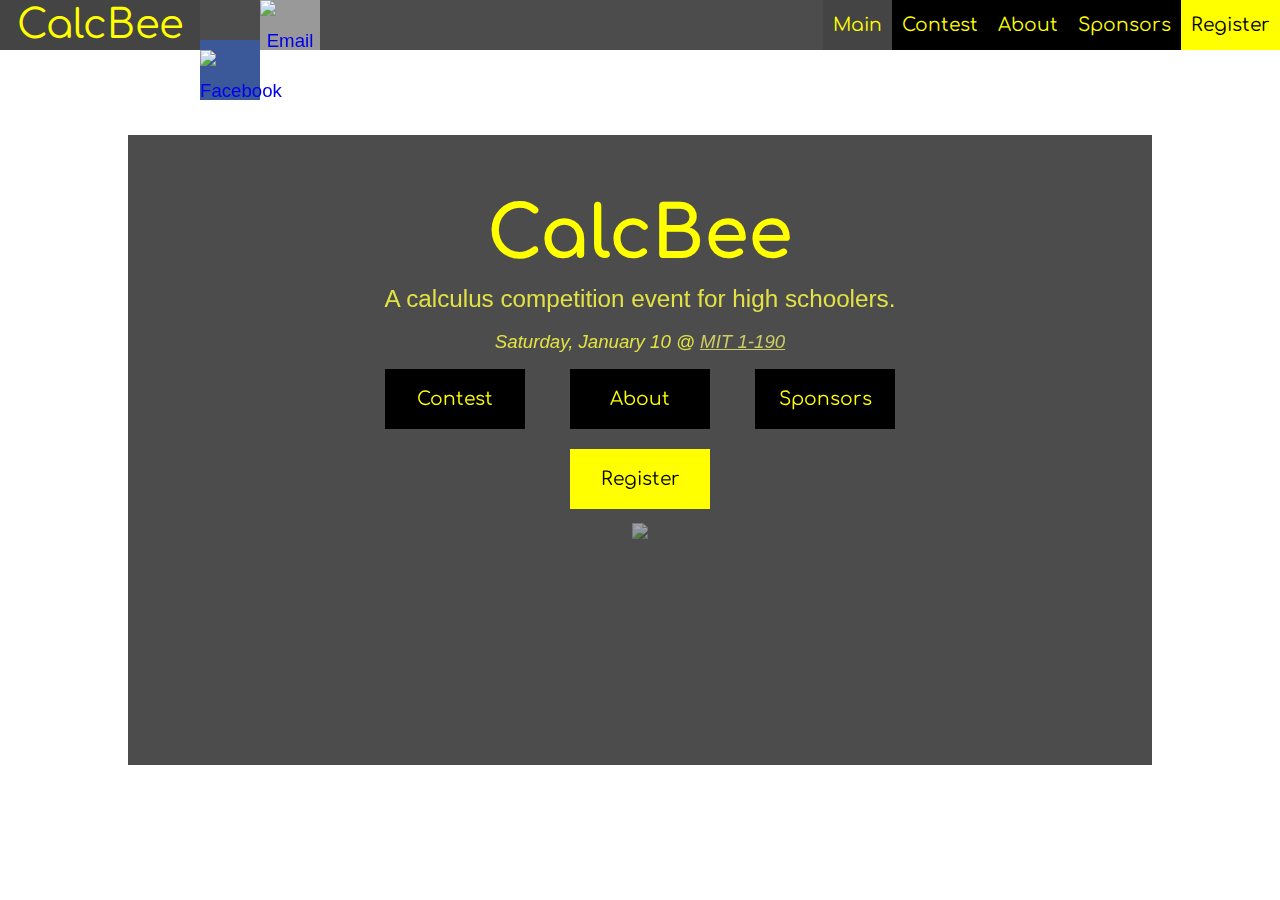
==== public/index.html @ d51bba2f "yeah" ====
﻿<!DOCTYPE html>
<!--
standards compliance, cross-browser-ness, cross-resolution-ness, mobility @media
logo...
JS SN(others?)
-->
<html lang='en'>
<head>
	<meta charset="utf-8">
	<meta http-equiv="content-type" content="text/html; charset=UTF-8">
	<meta http-equiv="X-UA-Compatible" content="IE=edge">
	<meta name="viewport" content="width=device-width, initial-scale=1, user-scalable=yes">
	<meta name="description" content="A calculus competition event for high schoolers.">
	<meta name="keywords" content="CalcBee,Calculus,Math,Competition,Contest,Event,Integration,Bee">
	<meta name="author" content="CalcBee Team">
	<link rel="shortcut icon" href="img/favicon.ico" type="image/x-icon">
	<link rel="icon" href="img/favicon.ico" type="image/x-icon">
	<title>CalcBee</title>
	<link href='http://fonts.googleapis.com/css?family=Comfortaa:400,700' rel='stylesheet' type='text/css'/>
	<link href='normalize.css' rel='stylesheet' type='text/css'/>
	<link href='style.css' rel='stylesheet' type='text/css'/>
	
	<script>
	  (function(i,s,o,g,r,a,m){i['GoogleAnalyticsObject']=r;i[r]=i[r]||function(){
	  (i[r].q=i[r].q||[]).push(arguments)},i[r].l=1*new Date();a=s.createElement(o),
	  m=s.getElementsByTagName(o)[0];a.async=1;a.src=g;m.parentNode.insertBefore(a,m)
	  })(window,document,'script','//www.google-analytics.com/analytics.js','ga');

	  ga('create', 'UA-36558374-2', 'auto');
	  ga('send', 'pageview');

	</script>
</head>

<body>
<div id="navbar">
	<div style="float:left">
		<a id="logo" href="#title" class='bg h'>CalcBee</a><!--
		(icons from http://www.designsmix.com/resources/free-social-media-icon-sets-with-psd-and-vector-resources/)
		--><a href="https://www.facebook.com/pages/CalcBee/1458101787800738" id="fb" class='sn'><img src="img/fb.png" title="Find us on Facebook" alt="Facebook"/></a><!--
		-><a onclick="alert('Coming soon.');" href="#" id="aops" class='sn'><img src="img/aops.png" title="Find us on Art of Problem Solving" alt="Art of Problem Solving"/></a><!--
		--><a href="mailto:info@calcbee.org" id="mail" class='sn'><img src="img/mail.png" title="Email Us" alt="Email Us"/></a>
	</div>
	<div style="float:right">
		<a href="#title" class='navlink bg h'>Main</a><!--
		--><a href="#contest" class='navlink bg h'>Contest</a><!--
		--><a href="#about" class='navlink bg h'>About</a><!--
		--><a href="#sponsors" class='navlink bg h'>Sponsors</a><!--
		--><a href="#register" class='navlink bgr h'>Register</a>
	</div>
</div>

<!--Layout concept derived and modified from http://lexhack.org-->
<div id="wrapper">
	<a class="anchor" id="title"></a>
	<section id="titlesection"><div>
		<a class='header' href='#title'>CalcBee</a>
		<div style="font-weight:300;font-size:1.3em;margin-bottom:0.6em;">A calculus competition event for high schoolers.</div>
		<div style="font-style:italic;margin:0.2em 0;">Saturday, January 10 @ <a href="https://whereis.mit.edu/?go=1" class="plainlink">MIT 1-190</a></div>
		<div>
			<a href="#contest" class='btn bg h'>Contest</a>
			<a href="#about" class='btn bg h'>About</a>
			<a href="#sponsors" class='btn bg h'>Sponsors</a>
		</div>
		<div><a href="#register" class="btn bgr h">Register</a></div>
		<div><a href="#contest"><img src="img/downarrow.png" class="downarrow"/></a></div>
	</div></section>
	<a class="anchor" id="contest"></a>
	<section>
		<header><a class='header bg' href='#contest'>Contest</a><a href="#title"><img src='img/uparrow.png' class='uparrow'/></a></header>
		<div class='content'>
			<p>Teams must <a href="#register" class="plainlink">register</a> by January 9; there are a limited number of spots!</p>
			<p>The entire contest will take place at 77 Massachusetts Avenue, <a href="https://whereis.mit.edu/?go=1" class="plainlink">MIT Building 1, Room 1-190</a>.</p>
			
			<table id="schedtable"><td>
			<tr><th>8:00 – 9:00<td>Check-in, at least $5 payment per person. All proceeds will go to <a href="http://actioninafrica.com/" class="plainlink">Action in Africa</a>.
			<tr><th>9:00 – 9:30<td>Rules of Contest and Logistics
			<tr><th>9:30 – 9:45<td>Individual Round 1 (5 integrals, 10 minutes)
			<tr><th>9:45 – 10:30<td>Individual Round 2 (10 short-answer general problems, 42 minutes)
			<tr><th>10:30 – 11:00<td>Individual Round 3 (5 free-response problems)
			<tr><th>11:15 – 11:35<td>Team Round (10 problems)
			<tr><th>11:45 – 13:15<td>Lunch: Food is included. Sponsors are not yet finalized, but the food will be awesome! Please note any dietary restrictions or allergies on the registration form.
			<tr><th>13:30 – 14:00<td>Team Relay Rounds: there will be two relay rounds, to be explained on contest day
			<tr><th>14:00 – 15:00<td>Calculus Mystery Hunt
			<tr><th>15:00 – 16:00<td>Chess Tournament
			<tr><th>15:00 – 16:00<td>MIT Tour
			<tr><th>16:00 – 17:00<td>Talk by Guest Speaker Po-Shen Loh, USA IMO Team Leader, Hertz Fellow, and Co-founder of Expii, Inc.
			<tr><th>17:00<td>Award Ceremony
			</table>

			<p>All problems will test problem-solving skills, with most concepts taken from the fundamental AP Calculus AB curriculum, although some BC concepts may help. The problems will be simple in spirit, but tough to solve!</p>

			<p>If you have any questions, feel free to contact us at <a class="plainlink" href="mailto:info@calcbee.org">info@calcbee.org</a>.</p>
		</div>
	</section>
	<a class="anchor" id="about"></a>
	<section>
		<header><a class='header bg' href='#about'>About</a><a href="#title"><img src='img/uparrow.png' class='uparrow'/></a></header>
		<div class='content'>
			<p>CalcBee is a live calculus competition organized and run by high school students.</p>
			<p>We're affiliated with the <a class='plainlink' href="http://www.onlinescienceolympiads.org">Online Science Olympiads</a>.
			If you're interested in physics, chemistry, or computer science, you should go check out their competitions!</p>
			<h2 style="text-align:center">Staff</h2>
			<div>​
				<!--Chrome randomly adds &#8203; blankline here.-->
				<table id="stafftable"><tr><td>
				<h3>Contest Director</h3>
				Ahaan Rungta<br>
				</td><td>
				<h3>Problem Czars</h3>
				Ahaan Rungta<br>
				Yongyi Chen<br>
				Lewis Chen<br>
				Sotiri Komissopoulos<br>
				Jon Claus<br>
				Kavish Gandhi<br>
				Joel Brewster Lewis<br>
				Josh Max Silverman<br>
				Bat Dejean<br>
				</td><td>
				<h3>On-site staffers</h3>
				Ahaan Rungta<br>
				Kavish Gandhi<br>
				Runpeng Liu<br>
				Ryan Normandin<br>
				Asra Ali<br>
				Colin Fredricks<br>
				Xiaoyu He<br>
				Daniel Shaar<br>
				Lawrence Chiou<br>
				Leigh Marie Braswell<br>
				Anderson Wang<br>
				David Yang<br>
				Yongyi Chen<br>
				Xiao Yun Chang<br>
				Alan Zhou<br>
				Ray Li<br>
				</td><td>
				<h3>Webmaster</h3>
				Clive Chan<br>
				</td></tr></table>
			</div>
		</div>
	</section>
	<a class="anchor" id="sponsors"></a>
	<section>
		<header><a class='header bg' href='#sponsors'>Sponsors</a><a href="#title"><img src='img/uparrow.png' class='uparrow'/></a></header>
		<div class='content' style="text-align:center;">
			<a href="http://wolfram.com/"><img src="img/wolfram.png" alt="Wolfram"/></a>
			<a href="http://www.harvard.com/"><img src="img/harvardbookstore.png" alt="Harvard Bookstore"/></a>
			<a href="http://brilliant.org/"><img src="img/brilliant.png" alt="Brilliant"/></a>
			<div>Thank you to our sponsors! Without their generous support, there would be no CalcBee.</div>
		</div>
	</section>
	<a class="anchor" id="register"></a>
	<section>
		<header><a class='header bgr' href='#register'>Register</a><a href="#title"><img src='img/uparrowreg.png' class='uparrow'/></a></header>
		<div class='content'>
			<p>Teams can consist of anywhere from 1 to 5 members, although 5 members is very much recommended. If deemed necessary, we may combine multitudes of small teams into larger teams at the competition.</p>
			<p>Please feel free to contact us at <a href="mailto:info@calcbee.org" class="plainlink">info@calcbee.org</a> if you have any questions, comments, or concerns.</p>
			
			<h3 style="text-align:center"><a class="plainlink" href="https://docs.google.com/forms/d/1moIoddm96MjRAZljEYda2KcOVFDYPM6s646BFYrMqhY/viewform">Registration Form</a></h3>
		</div>
	</section>
	<footer>
		<div class='bg h' title='Coded in HTML, CSS, and JavaScript by Clive Chan, 2014.'>© CalcBee 2014.</div>
	</footer>
</div>

<script src="http://ajax.googleapis.com/ajax/libs/jquery/1.11.1/jquery.min.js"></script>
<script>window.jQuery || document.write('<script src="jquery.min.js"><\/script>')</script>
<script>
$(document).ready(function(){
	var $w=$('#wrapper');
	
	//Smooth scrolling.
	//Adapted from //http://www.paulund.co.uk/smooth-scroll-to-internal-links-with-jquery
	$('a[href^="#"]').on('click',function (e) {
	    e.preventDefault();
		
	    var target = this.hash;
	    var $target = $(target);
		
	    $w.stop().animate({
	        'scrollTop': $w.scrollTop() + $target.offset().top - $w.offset().top
	    }, 500, 'swing', function () {
	        window.location.hash = target;
	    });
		
		return false;
	});
	//end
	
	$w.scroll(function(e){
		//parallax
		$w.css('background-position','0 '+(1600-$w.scrollTop()/3)+'px');
		
		//highlighting navbar items
		//cmp with tops of each anchorlink.
		$a=$(".anchor");
		$a.each(function(){
			if($(this).offset().top > -200){//~Half (min-)height of .content
				var $new=$('#navbar a[href^="#'+$(this).attr("id")+'"]');
				if(!$new.hasClass("hover")){//Only if it's doesn't already have the class. Speed.
					ga('send', 'event', $(this).attr("id"), 'scroll', 'nav');//Hey, GA! They scrolled down!
					$('#navbar a[href^="#"]').removeClass("hover");
					$new.addClass("hover");
				}
				return false;
			}
		});
	}).scroll();//To align the background-position and highlight the first nav item, even before any scrolling happens.
});//document-ready
</script>
</body>
</html>
---- public/style.css ----
/*Main stylesheet for CalcBee.*/

/*General styles*/
body{
	margin:0px;padding:0px;
	font-family:Georgia, sans-serif;
	/*Open Sans doesn't have bold.*/
	font-weight:400;
	font-size:14pt;
	color:#e2e244;
	text-align:center;
	overflow:hidden;
	line-height:1.5em;
}
a{text-decoration:none;}
a.plainlink{color:#cc6;text-decoration:underline;}
a:active{color:#fff;}
a.anchor{
	display:block;
	position:relative;
	top:-50px;
	visibility:hidden;
}
a.header{
	font-size:54pt;
	height:100px;
	line-height:100px;
	font-weight:700;
	display:inline-block;
	width:100%;
}
p{
margin-bottom:1em;
text-indent:2em;
}

h1,h2,h3,header,.header,.btn,.navlink,#logo{
font-family:Comfortaa, Open Sans, Droid Sans, Helvetica, Arial, sans-serif;
}
h1, h2, h3{
margin:0px;
margin-top:1em;
}
.content h2, .content h3{
margin-left:-1em;
font-weight:bold;
}
.clear { clear: both; }

/*Since we have so much of it, bgcolor/color style classes.*/
/*bg for yellow on black, bgr for reverse; add h for hover change*/
.bg{color:#ff0;background-color:#000;}
.bgr{color:#000;background-color:#ff0;}
.bg.h,.bgr.h{/*also for box-shadow buttons.*/
	-webkit-transition:all 0.5s;
	-moz-transition:all 0.5s;
	-o-transition:all 0.5s;
	-ms-transition:all 0.5s;
	transition:all 0.5s;
}
.bg.h:hover, .bg.h.hover{background-color:#444;}
.bgr.h:hover, .bgr.h.hover{background-color:#ffb;}

/*The fixed thing at the top.*/
#navbar{
	position:fixed;
	top:0px;left:0px;right:0px;
	height:50px;
	z-index:1000;
	background-color:rgba(0,0,0,0.7);
	/*--todo--hm semitransparent? :)*/
}
#navbar *{
	height:50px;line-height:50px;
	display:inline-block;
	position:relative;
}
#logo{
	width:200px;
	font-size:30pt;
	vertical-align:top;/*Yaugh. The default is vertical-align: baseline, which aligns its baseline to the parent's baseline.*/
}
.sn{
	width:60px;
	margin:0px;padding:0px;padding-top:10px;
	top:-10px;
	-webkit-transition:top 0.5s;
	-moz-transition:top 0.5s;
	-o-transition:top 0.5s;
	-ms-transition:top 0.5s;
	transition:top 0.5s;
}
.sn:hover{top:0px;}
#fb{background-color:#3B5998;}
#tw{background-color:#00aced;}
#aops{background-color:#62912B;}
#mail{background-color:#999999;}
.navlink{padding:0px 10px;}


/*The bottom 90%, fixed and scrollable by itself.*/
#wrapper{
	position:fixed;
	top:0px;left:0px;right:0px;bottom:0px;
	overflow-y:scroll;
	z-index:0;
	-webkit-overflow-scrolling:touch;
	overflow-x:hidden;
	
	background-image:url('img/bg1.png');
	background-position:top center;
}

/*Title slide*/
section#titlesection{position:relative;width:100%;min-height:100%;height:auto;text-align:center;}
section#titlesection>div{
	position:absolute;
	top:15%;min-height:55%;height:auto;bottom:15%;
	left:10%;right:10%;
	background-color:rgba(0,0,0,0.7);
	padding:50px;
}
section#titlesection a.header{color:#ff0;}/*It turns the :visited color. Hacky but the easiest way.*/
.btn{
	display:inline-block;
	width:140px;
	height:60px;line-height:60px;
	margin:10px 20px;
}
.btn.bg.h:hover{
-moz-box-shadow: 0 0 20px #ff0;
-webkit-box-shadow: 0 0 20px #ff0;
box-shadow: 0 0 20px #ff0;
filter:progid:DXImageTransform.Microsoft.Glow(Color=yellow,Strength=20);
z-index:10000;
}
.btn.bgr.h:hover{
-moz-box-shadow: 0 0 50px #000;
-webkit-box-shadow: 0 0 50px #000;
box-shadow: 0 0 50px #000;
filter:progid:DXImageTransform.Microsoft.Glow(Color=black,Strength=50);
z-index:10000;
}

/*All those arrows all over the place*/
/*http://blog.vivekv.com/rotate-image-360deg-when-mouse-hover-using-css-3.html*/
.downarrow{height:60px;opacity:0.5;}
.uparrow{
	height:100px;
	position:absolute;right:0px;
	opacity:0.3;
}
.downarrow,.uparrow{
	-webkit-transition: all 0.8s;
	-moz-transition: all 0.8s;
	-o-transition: all 0.8s;
	-ms-transition: all 0.8s;
	transition: all 0.8s;
	overflow:hidden;
}
.downarrow:hover,.uparrow:hover{
	-webkit-transform:rotate(360deg);
	-moz-transform:rotate(360deg); 
	-o-transform:rotate(360deg);
	-ms-transform:rotate(360deg);
	transform:rotate(360deg);
	opacity:1.0;
}


/*For each slide*/
header>.header{border-top:solid 1px #ff0;}
header>.header.bgr{border-top:solid 1px #000;}
.content{
	text-align:left;
	padding:2% 10%;
	min-height:350px;
	background-color:rgba(0,0,0,0.7);
}

#schedtable th{
	width:15%;
	vertical-align:top;
}
#schedtable td{
	padding-left:3em;
	text-indent:-3em;
}

/*Staff Table*/
#stafftable{
	margin-top:-10px;
	width:100%;
}
#stafftable td{
	height:100%;
	vertical-align:top;
	width:24.5%;
	text-align:center;
}
#stafftable h2, #stafftable h3{
	margin:0px;
}
#stafftable *{
	padding:0px;
}

/*Sponsors*/
.content img{
margin:20px;
height:100px;
}

/*Registration.*/
#formtable{
	margin-top:-10px;
	width:100%;
}
#formtable>tr>td, #formtable>tbody>tr>td{
	height:100%;
	vertical-align:top;
	width:49%;
}
#reg h2, #reg h3{margin:0px;}
#reg{display:block;margin-left:auto;margin-right:auto;}
#reg .ss-required-asterisk{color:red;}
#reg .error-message, #reg .required-message, #reg .ss-password-warning{display:none;}
#reg .ss-choices{list-style-type:none;}
#reg input{color:black;margin-left:0;}
#reg .ss-form-question{margin-bottom:20px;}

/*Footer.*/
footer{
	display:block;
	padding:20px 0;
	background-color:rgba(0,0,0,0.7);
}
footer div{
	width:15%;min-width:250px;
	margin:0 auto;
	border-radius:4px;/*Doesn't matter about compatibility.*/
}
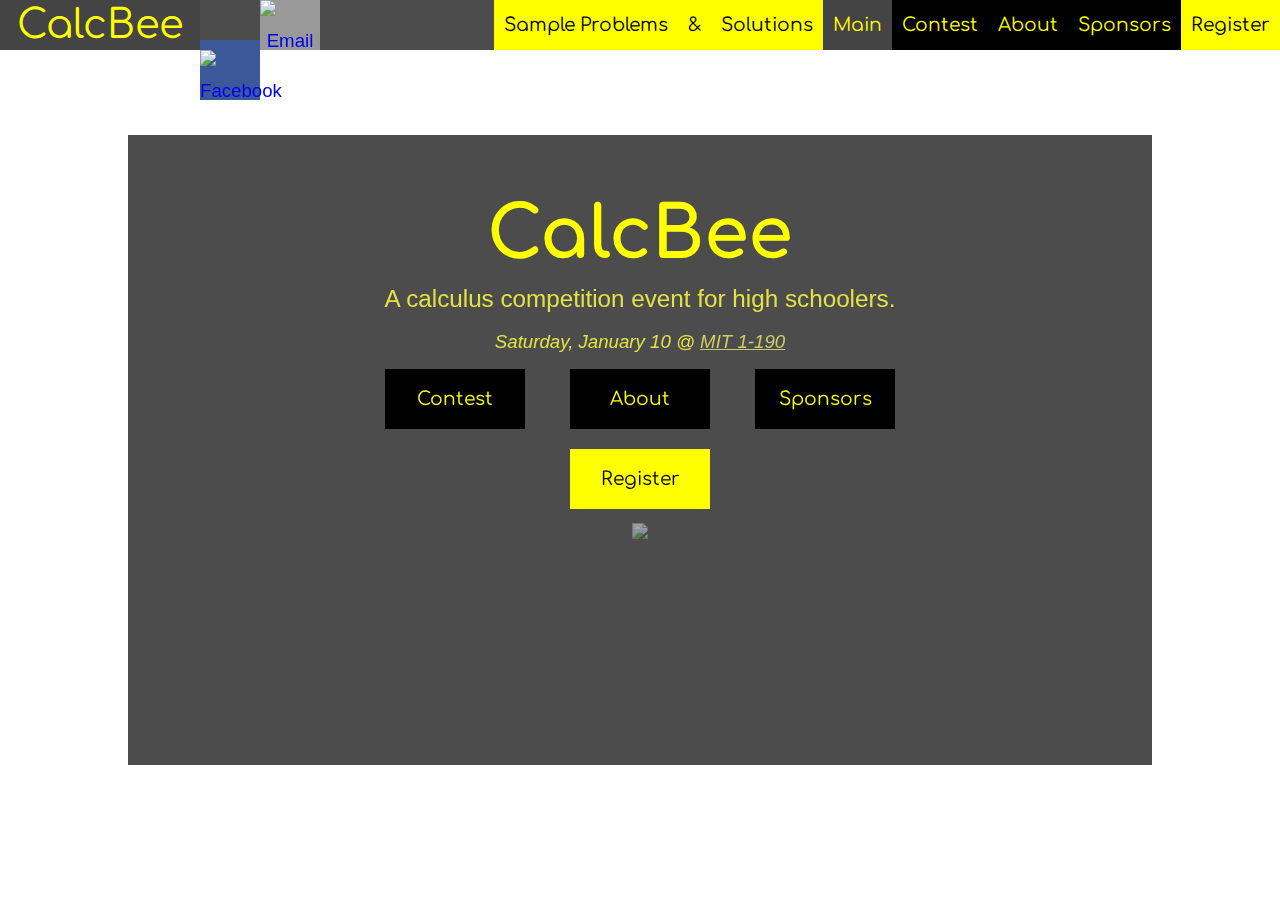
==== commit 078f26b1: "Added sponsor" ====
--- a/public/index.html
+++ b/public/index.html
@@ -42,7 +42,10 @@
 		--><a href="mailto:info@calcbee.org" id="mail" class='sn'><img src="img/mail.png" title="Email Us" alt="Email Us"/></a>
 	</div>
 	<div style="float:right">
-		<a href="#title" class='navlink bg h'>Main</a><!--
+		<a href="CalcBeeSample.pdf" class='navlink bgr l h'>Sample Problems</a><!--
+		--><span class='navlink bgr'>&amp;</span><!--
+		--><a href="CalcBeeSampleSolutions.pdf" class='navlink bgr d h'>Solutions</a><!--
+		--><a href="#title" class='navlink bg h'>Main</a><!--
 		--><a href="#contest" class='navlink bg h'>Contest</a><!--
 		--><a href="#about" class='navlink bg h'>About</a><!--
 		--><a href="#sponsors" class='navlink bg h'>Sponsors</a><!--
@@ -76,8 +79,8 @@
 			<tr><th>8:00 – 9:00<td>Check-in, at least $5 payment per person. All proceeds will go to <a href="http://actioninafrica.com/" class="plainlink">Action in Africa</a>.
 			<tr><th>9:00 – 9:30<td>Rules of Contest and Logistics
 			<tr><th>9:30 – 9:45<td>Individual Round 1 (5 integrals, 10 minutes)
-			<tr><th>9:45 – 10:30<td>Individual Round 2 (10 short-answer general problems, 42 minutes)
-			<tr><th>10:30 – 11:00<td>Individual Round 3 (5 free-response problems)
+			<tr><th>9:45 – 10:30<td>Individual Round 2 (10 short-answer general problems, 30 minutes)
+			<tr><th>10:30 – 11:00<td>Individual Round 3 (5 free-response problems, 25 minutes)
 			<tr><th>11:15 – 11:35<td>Team Round (10 problems)
 			<tr><th>11:45 – 13:15<td>Lunch: Food is included. Sponsors are not yet finalized, but the food will be awesome! Please note any dietary restrictions or allergies on the registration form.
 			<tr><th>13:30 – 14:00<td>Team Relay Rounds: there will be two relay rounds, to be explained on contest day
@@ -149,6 +152,8 @@
 			<a href="http://wolfram.com/"><img src="img/wolfram.png" alt="Wolfram"/></a>
 			<a href="http://www.harvard.com/"><img src="img/harvardbookstore.png" alt="Harvard Bookstore"/></a>
 			<a href="http://brilliant.org/"><img src="img/brilliant.png" alt="Brilliant"/></a>
+			<br>
+			<img src="img/mitgovcomm.png" alt="MIT Office of Government and Community Relations" style="height:65px;"/>
 			<div>Thank you to our sponsors! Without their generous support, there would be no CalcBee.</div>
 		</div>
 	</section>
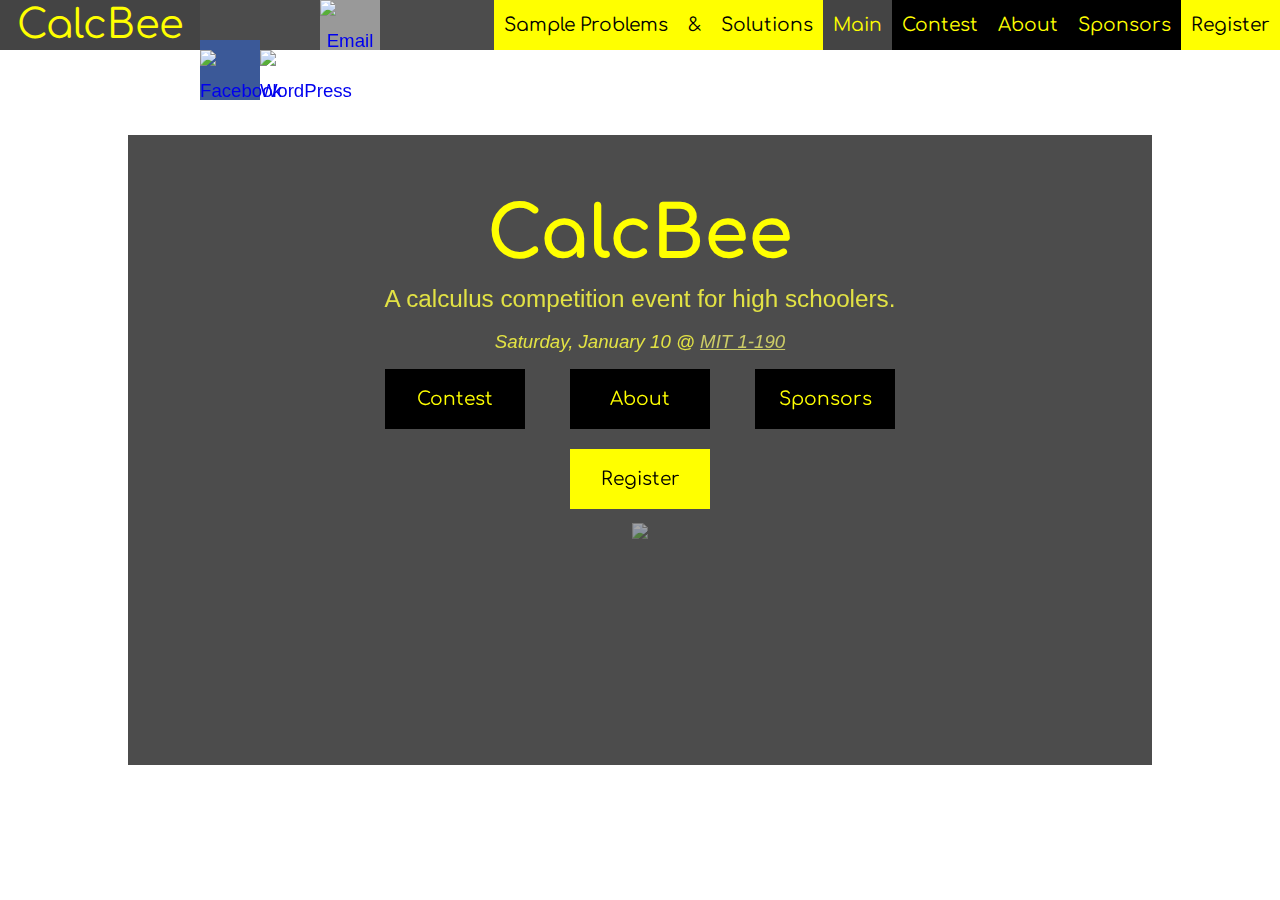
==== commit 97a9d3e0: "redo onsite staffers" ====
--- a/public/index.html
+++ b/public/index.html
@@ -38,6 +38,7 @@
 		<a id="logo" href="#title" class='bg h'>CalcBee</a><!--
 		(icons from http://www.designsmix.com/resources/free-social-media-icon-sets-with-psd-and-vector-resources/)
 		--><a href="https://www.facebook.com/pages/CalcBee/1458101787800738" id="fb" class='sn'><img src="img/fb.png" title="Find us on Facebook" alt="Facebook"/></a><!--
+		--><a href="https://calcbee.wordpress.com/" id="wp" class='sn'><img src="img/wp2.png" title="WordPress Blog" alt="WordPress"/></a><!--
 		-><a onclick="alert('Coming soon.');" href="#" id="aops" class='sn'><img src="img/aops.png" title="Find us on Art of Problem Solving" alt="Art of Problem Solving"/></a><!--
 		--><a href="mailto:info@calcbee.org" id="mail" class='sn'><img src="img/mail.png" title="Email Us" alt="Email Us"/></a>
 	</div>
@@ -123,21 +124,14 @@
 				</td><td>
 				<h3>On-site staffers</h3>
 				Ahaan Rungta<br>
-				Kavish Gandhi<br>
+				Daniel Shaar<br>
+				Ilya Andreev<br>
+				Anderson Wang<br>
+				Yongyi Chen<br>
+				Colin Fredericks<br>
 				Runpeng Liu<br>
-				Ryan Normandin<br>
-				Asra Ali<br>
-				Colin Fredricks<br>
-				Xiaoyu He<br>
-				Daniel Shaar<br>
-				Lawrence Chiou<br>
-				Leigh Marie Braswell<br>
-				Anderson Wang<br>
-				David Yang<br>
-				Yongyi Chen<br>
-				Xiao Yun Chang<br>
-				Alan Zhou<br>
-				Ray Li<br>
+				Preston Luthy<br>
+				Trung Phan<br>
 				</td><td>
 				<h3>Webmaster</h3>
 				Clive Chan<br>
@@ -149,12 +143,17 @@
 	<section>
 		<header><a class='header bg' href='#sponsors'>Sponsors</a><a href="#title"><img src='img/uparrow.png' class='uparrow'/></a></header>
 		<div class='content' style="text-align:center;">
+			<img src="img/mitgovcomm.png" alt="MIT Office of Government and Community Relations" style="height:65px;"/>
+			<br>
 			<a href="http://wolfram.com/"><img src="img/wolfram.png" alt="Wolfram"/></a>
-			<a href="http://www.harvard.com/"><img src="img/harvardbookstore.png" alt="Harvard Bookstore"/></a>
-			<a href="http://brilliant.org/"><img src="img/brilliant.png" alt="Brilliant"/></a>
+			<a href="http://harvard.com/"><img src="img/harvardbookstore.png" alt="Harvard Bookstore"/></a>
+			<a href="http://brilliant.org/"><img src="img/brilliant.png" alt="Brilliant" style="height:65px;position:relative;top:-17px;"/></a>
 			<br>
-			<img src="img/mitgovcomm.png" alt="MIT Office of Government and Community Relations" style="height:65px;"/>
+			<a href="http://customink.com/"><img src="img/customink.png" alt="CustomInk" style="height:65px;"/></a>
+			<a href="http://cafespice.com/"><img src="img/cafespice2.png" alt="Cafe Spice" style="height:65px;"/></a>
+			<a href="http://subway.com/"><img src="img/subway.png" alt="Subway" style="height:65px;"/></a>
 			<div>Thank you to our sponsors! Without their generous support, there would be no CalcBee.</div>
+			<br>
 		</div>
 	</section>
 	<a class="anchor" id="register"></a>
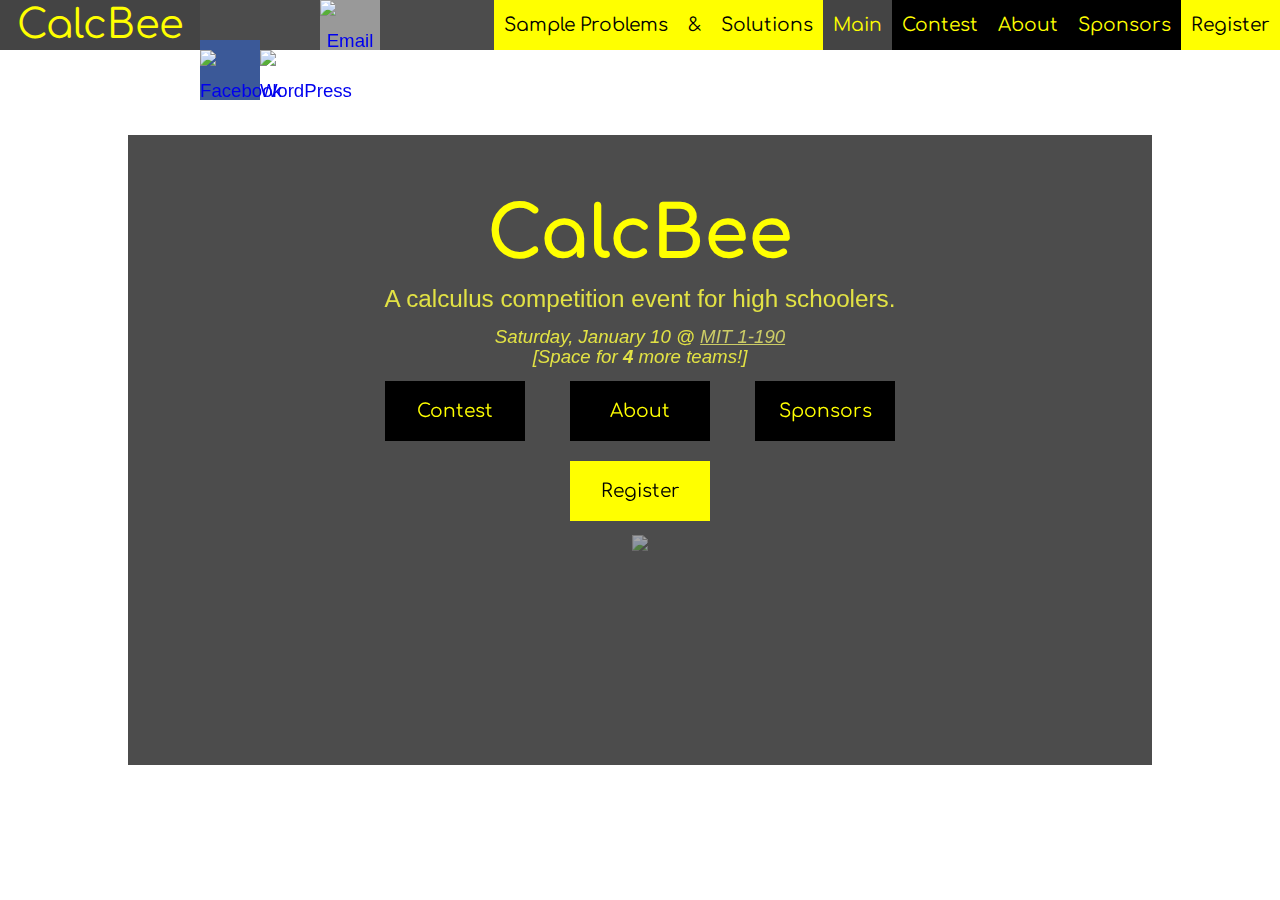
==== commit 662bc4d3: "Various changes getting close to competition" ====
--- a/public/index.html
+++ b/public/index.html
@@ -59,8 +59,9 @@
 	<a class="anchor" id="title"></a>
 	<section id="titlesection"><div>
 		<a class='header' href='#title'>CalcBee</a>
-		<div style="font-weight:300;font-size:1.3em;margin-bottom:0.6em;">A calculus competition event for high schoolers.</div>
-		<div style="font-style:italic;margin:0.2em 0;">Saturday, January 10 @ <a href="https://whereis.mit.edu/?go=1" class="plainlink">MIT 1-190</a></div>
+		<div style="font-weight:300;font-size:1.3em;margin-bottom:0.7em;">A calculus competition event for high schoolers.</div>
+		<div style="font-style:italic;margin:-0.4em 0;">Saturday, January 10 @ <a href="https://whereis.mit.edu/?go=1" class="plainlink">MIT 1-190</a></div>
+		<div style="font-style:italic;margin:0 0;">[Space for <b>4</b> more teams!]</div>
 		<div>
 			<a href="#contest" class='btn bg h'>Contest</a>
 			<a href="#about" class='btn bg h'>About</a>
@@ -77,7 +78,7 @@
 			<p>The entire contest will take place at 77 Massachusetts Avenue, <a href="https://whereis.mit.edu/?go=1" class="plainlink">MIT Building 1, Room 1-190</a>.</p>
 			
 			<table id="schedtable"><td>
-			<tr><th>8:00 – 9:00<td>Check-in, at least $5 payment per person. All proceeds will go to <a href="http://actioninafrica.com/" class="plainlink">Action in Africa</a>.
+			<tr><th>8:15 – 9:00<td>Check-in, at least $5 payment per person. All proceeds will go to <a href="http://actioninafrica.com/" class="plainlink">Action in Africa</a>.
 			<tr><th>9:00 – 9:30<td>Rules of Contest and Logistics
 			<tr><th>9:30 – 9:45<td>Individual Round 1 (5 integrals, 10 minutes)
 			<tr><th>9:45 – 10:30<td>Individual Round 2 (10 short-answer general problems, 30 minutes)
@@ -119,7 +120,7 @@
 				Jon Claus<br>
 				Kavish Gandhi<br>
 				Joel Brewster Lewis<br>
-				Josh Max Silverman<br>
+				Robin Park<br>
 				Bat Dejean<br>
 				</td><td>
 				<h3>On-site staffers</h3>
@@ -132,6 +133,7 @@
 				Runpeng Liu<br>
 				Preston Luthy<br>
 				Trung Phan<br>
+				Allison Mann<br>
 				</td><td>
 				<h3>Webmaster</h3>
 				Clive Chan<br>
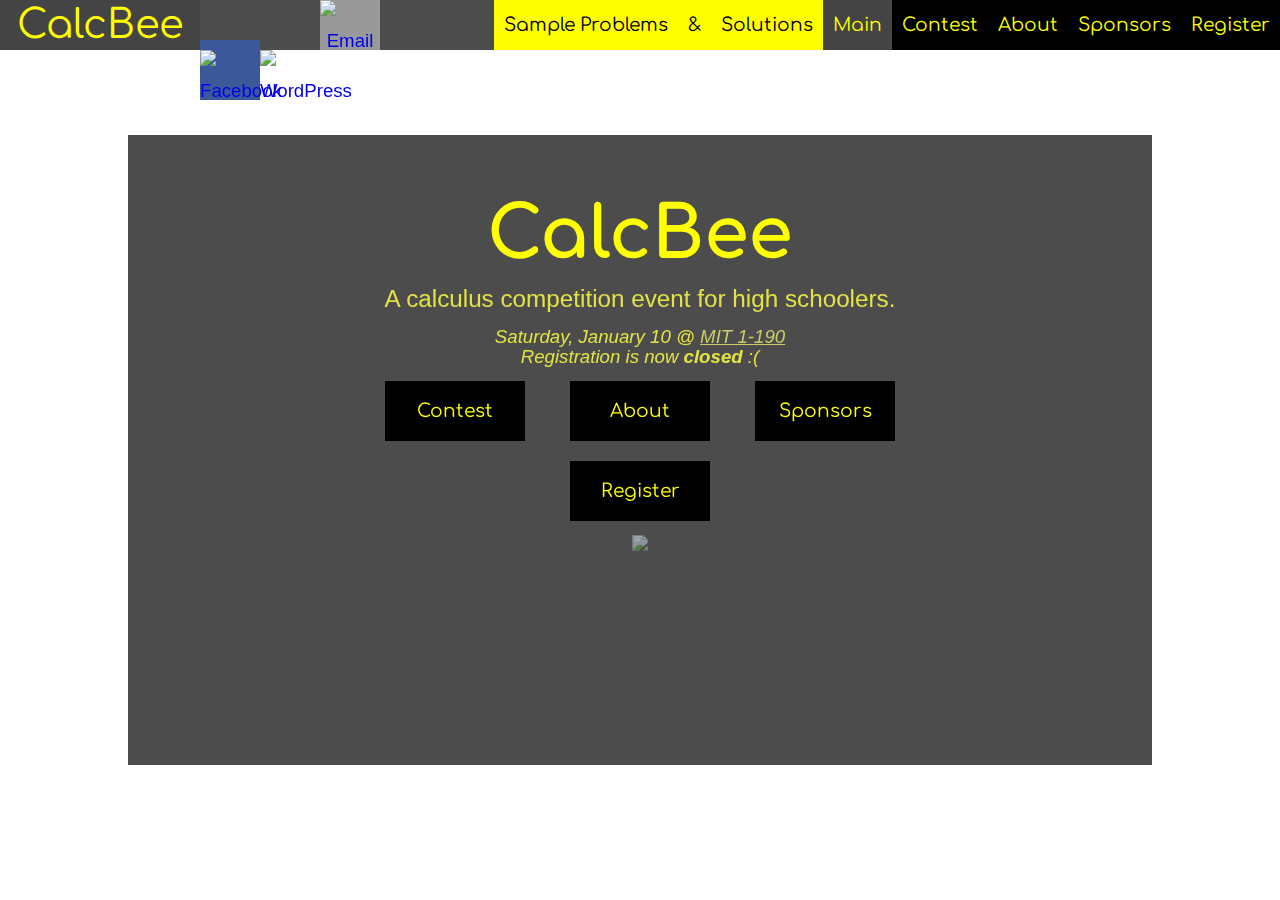
==== commit ad2824eb: "Closed." ====
--- a/public/index.html
+++ b/public/index.html
@@ -50,7 +50,7 @@
 		--><a href="#contest" class='navlink bg h'>Contest</a><!--
 		--><a href="#about" class='navlink bg h'>About</a><!--
 		--><a href="#sponsors" class='navlink bg h'>Sponsors</a><!--
-		--><a href="#register" class='navlink bgr h'>Register</a>
+		--><a href="#register" class='navlink bg h'>Register</a>
 	</div>
 </div>
 
@@ -61,13 +61,13 @@
 		<a class='header' href='#title'>CalcBee</a>
 		<div style="font-weight:300;font-size:1.3em;margin-bottom:0.7em;">A calculus competition event for high schoolers.</div>
 		<div style="font-style:italic;margin:-0.4em 0;">Saturday, January 10 @ <a href="https://whereis.mit.edu/?go=1" class="plainlink">MIT 1-190</a></div>
-		<div style="font-style:italic;margin:0 0;">[Space for <b>4</b> more teams!]</div>
+		<div style="font-style:italic;margin:0 0;">Registration is now <b>closed</b> :(</div>
 		<div>
 			<a href="#contest" class='btn bg h'>Contest</a>
 			<a href="#about" class='btn bg h'>About</a>
 			<a href="#sponsors" class='btn bg h'>Sponsors</a>
 		</div>
-		<div><a href="#register" class="btn bgr h">Register</a></div>
+		<div><a href="#register" class="btn bg h">Register</a></div>
 		<div><a href="#contest"><img src="img/downarrow.png" class="downarrow"/></a></div>
 	</div></section>
 	<a class="anchor" id="contest"></a>
@@ -162,10 +162,9 @@
 	<section>
 		<header><a class='header bgr' href='#register'>Register</a><a href="#title"><img src='img/uparrowreg.png' class='uparrow'/></a></header>
 		<div class='content'>
+			<h2 style="text-align:center">Registration is now closed :(</h2>
 			<p>Teams can consist of anywhere from 1 to 5 members, although 5 members is very much recommended. If deemed necessary, we may combine multitudes of small teams into larger teams at the competition.</p>
 			<p>Please feel free to contact us at <a href="mailto:info@calcbee.org" class="plainlink">info@calcbee.org</a> if you have any questions, comments, or concerns.</p>
-			
-			<h3 style="text-align:center"><a class="plainlink" href="https://docs.google.com/forms/d/1moIoddm96MjRAZljEYda2KcOVFDYPM6s646BFYrMqhY/viewform">Registration Form</a></h3>
 		</div>
 	</section>
 	<footer>
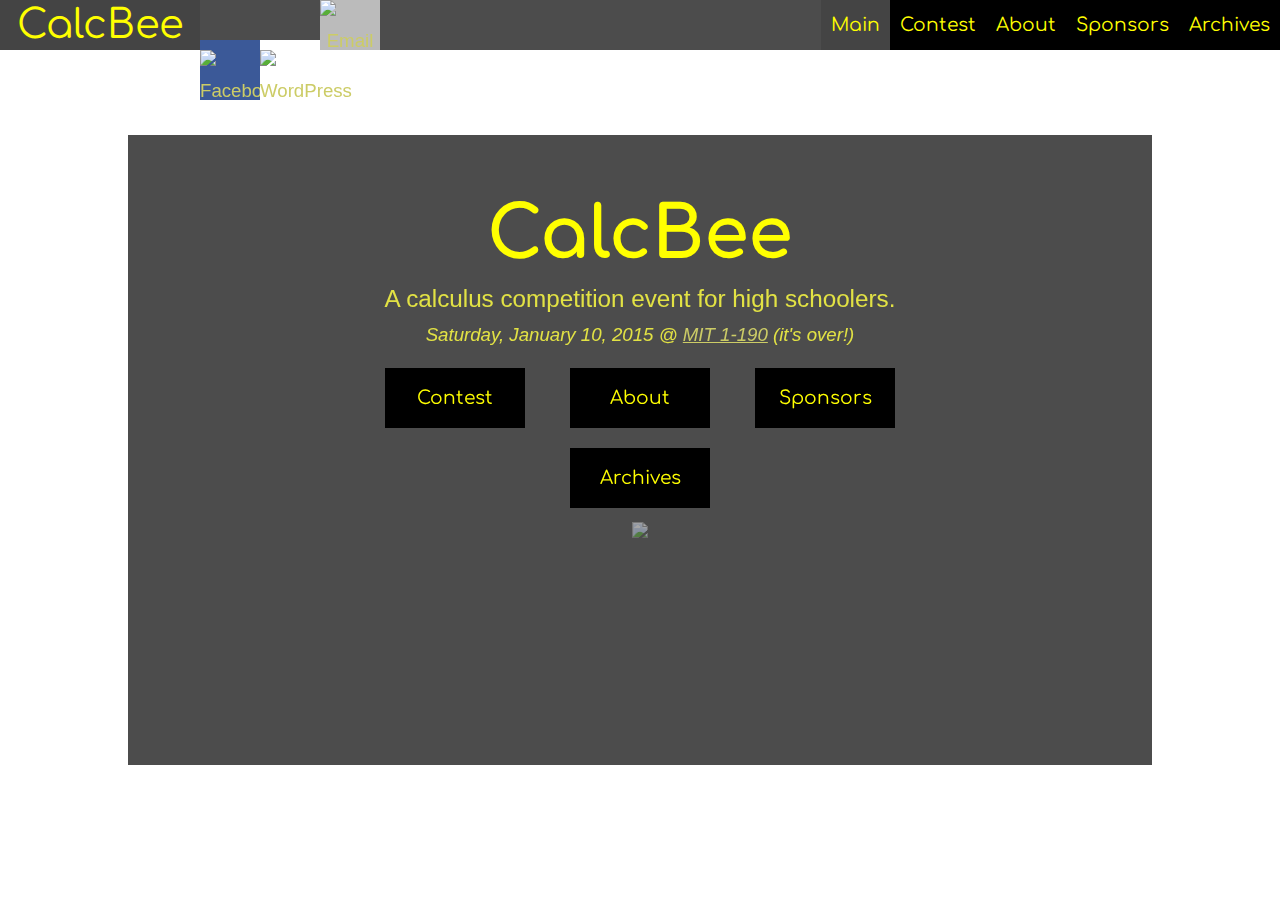
==== commit f726c2a6: "Archive is done" ====
--- a/public/index.html
+++ b/public/index.html
@@ -1,9 +1,4 @@
 ﻿<!DOCTYPE html>
-<!--
-standards compliance, cross-browser-ness, cross-resolution-ness, mobility @media
-logo...
-JS SN(others?)
--->
 <html lang='en'>
 <head>
 	<meta charset="utf-8">
@@ -34,23 +29,21 @@
 
 <body>
 <div id="navbar">
+	<!--make a front page game thing, catch the (non-moving) bee with functions-->
 	<div style="float:left">
 		<a id="logo" href="#title" class='bg h'>CalcBee</a><!--
-		(icons from http://www.designsmix.com/resources/free-social-media-icon-sets-with-psd-and-vector-resources/)
+		(icons from http://www.designsmix.com/resources/free-social-media-icon-sets-with-psd-and-vector-resources/ , and wikipedia for wp logo)
 		--><a href="https://www.facebook.com/pages/CalcBee/1458101787800738" id="fb" class='sn'><img src="img/fb.png" title="Find us on Facebook" alt="Facebook"/></a><!--
 		--><a href="https://calcbee.wordpress.com/" id="wp" class='sn'><img src="img/wp2.png" title="WordPress Blog" alt="WordPress"/></a><!--
 		-><a onclick="alert('Coming soon.');" href="#" id="aops" class='sn'><img src="img/aops.png" title="Find us on Art of Problem Solving" alt="Art of Problem Solving"/></a><!--
 		--><a href="mailto:info@calcbee.org" id="mail" class='sn'><img src="img/mail.png" title="Email Us" alt="Email Us"/></a>
 	</div>
 	<div style="float:right">
-		<a href="CalcBeeSample.pdf" class='navlink bgr l h'>Sample Problems</a><!--
-		--><span class='navlink bgr'>&amp;</span><!--
-		--><a href="CalcBeeSampleSolutions.pdf" class='navlink bgr d h'>Solutions</a><!--
-		--><a href="#title" class='navlink bg h'>Main</a><!--
+		<a href="#title" class='navlink bg h'>Main</a><!--
 		--><a href="#contest" class='navlink bg h'>Contest</a><!--
 		--><a href="#about" class='navlink bg h'>About</a><!--
 		--><a href="#sponsors" class='navlink bg h'>Sponsors</a><!--
-		--><a href="#register" class='navlink bg h'>Register</a>
+		--><a href="#archives" class='navlink bg h'>Archives</a>
 	</div>
 </div>
 
@@ -60,31 +53,30 @@
 	<section id="titlesection"><div>
 		<a class='header' href='#title'>CalcBee</a>
 		<div style="font-weight:300;font-size:1.3em;margin-bottom:0.7em;">A calculus competition event for high schoolers.</div>
-		<div style="font-style:italic;margin:-0.4em 0;">Saturday, January 10 @ <a href="https://whereis.mit.edu/?go=1" class="plainlink">MIT 1-190</a></div>
-		<div style="font-style:italic;margin:0 0;">Registration is now <b>closed</b> :(</div>
+		<div style="font-style:italic;margin:-0.5em 0 0.5em 0;">Saturday, January 10, 2015 @ <a href="https://whereis.mit.edu/?go=1">MIT 1-190</a> (it's over!)</div>
 		<div>
 			<a href="#contest" class='btn bg h'>Contest</a>
 			<a href="#about" class='btn bg h'>About</a>
 			<a href="#sponsors" class='btn bg h'>Sponsors</a>
 		</div>
-		<div><a href="#register" class="btn bg h">Register</a></div>
-		<div><a href="#contest"><img src="img/downarrow.png" class="downarrow"/></a></div>
+		<div><a href="#archives" class="btn bg h">Archives</a></div>
+		<div><a href="#contest" class="img"><img src="img/downarrow.png" class="downarrow"/></a></div>
 	</div></section>
 	<a class="anchor" id="contest"></a>
 	<section>
-		<header><a class='header bg' href='#contest'>Contest</a><a href="#title"><img src='img/uparrow.png' class='uparrow'/></a></header>
+		<header><a class='header bg' href='#contest'>Contest</a><a href="#title" class="img"><img src='img/uparrow.png' class='uparrow'/></a></header>
 		<div class='content'>
-			<p>Teams must <a href="#register" class="plainlink">register</a> by January 9; there are a limited number of spots!</p>
-			<p>The entire contest will take place at 77 Massachusetts Avenue, <a href="https://whereis.mit.edu/?go=1" class="plainlink">MIT Building 1, Room 1-190</a>.</p>
+			<p>This is the schedule for CalcBee Winter 2015. It might change, so don't look too closely.</p>
+			<p>CalcBee Winter 2015 took place at 77 Massachusetts Avenue, <a href="https://whereis.mit.edu/?go=1">MIT Building 1, Room 1-190</a>.</p>
 			
 			<table id="schedtable"><td>
-			<tr><th>8:15 – 9:00<td>Check-in, at least $5 payment per person. All proceeds will go to <a href="http://actioninafrica.com/" class="plainlink">Action in Africa</a>.
+			<tr><th>8:15 – 9:00<td>Check-in, at least $5 payment per person (<i>PAYMENTS MUST BE IN CASH</i>). All proceeds will go to <a href="http://actioninafrica.com/">Action in Africa</a>.
 			<tr><th>9:00 – 9:30<td>Rules of Contest and Logistics
 			<tr><th>9:30 – 9:45<td>Individual Round 1 (5 integrals, 10 minutes)
 			<tr><th>9:45 – 10:30<td>Individual Round 2 (10 short-answer general problems, 30 minutes)
 			<tr><th>10:30 – 11:00<td>Individual Round 3 (5 free-response problems, 25 minutes)
 			<tr><th>11:15 – 11:35<td>Team Round (10 problems)
-			<tr><th>11:45 – 13:15<td>Lunch: Food is included. Sponsors are not yet finalized, but the food will be awesome! Please note any dietary restrictions or allergies on the registration form.
+			<tr><th>11:45 – 13:15<td>Lunch: Food is included, and is awesome. Please note any dietary restrictions or allergies on the registration form.
 			<tr><th>13:30 – 14:00<td>Team Relay Rounds: there will be two relay rounds, to be explained on contest day
 			<tr><th>14:00 – 15:00<td>Calculus Mystery Hunt
 			<tr><th>15:00 – 16:00<td>Chess Tournament
@@ -95,55 +87,34 @@
 
 			<p>All problems will test problem-solving skills, with most concepts taken from the fundamental AP Calculus AB curriculum, although some BC concepts may help. The problems will be simple in spirit, but tough to solve!</p>
 
-			<p>If you have any questions, feel free to contact us at <a class="plainlink" href="mailto:info@calcbee.org">info@calcbee.org</a>.</p>
+			<p>Check out our <a href="https://www.dropbox.com/s/jlxzcn2aguxufx0/CalcBeeSample.pdf?dl=0">sample problems</a>, <a href="https://www.dropbox.com/s/u6h2ca2jlb1wdo2/CalcBeeSampleSolutions.pdf?dl=0">sample solutions</a>, and <a href="#archives">Archives</a> for a look at what kinds of problems might be on the contest.
 		</div>
 	</section>
 	<a class="anchor" id="about"></a>
 	<section>
-		<header><a class='header bg' href='#about'>About</a><a href="#title"><img src='img/uparrow.png' class='uparrow'/></a></header>
+		<header><a class='header bg' href='#about'>About</a><a href="#title" class="img"><img src='img/uparrow.png' class='uparrow'/></a></header>
 		<div class='content'>
 			<p>CalcBee is a live calculus competition organized and run by high school students.</p>
-			<p>We're affiliated with the <a class='plainlink' href="http://www.onlinescienceolympiads.org">Online Science Olympiads</a>.
+			<p>We're affiliated with the <a href="http://www.onlinescienceolympiads.org">Online Science Olympiads</a>.
 			If you're interested in physics, chemistry, or computer science, you should go check out their competitions!</p>
 			<h2 style="text-align:center">Staff</h2>
 			<div>​
 				<!--Chrome randomly adds &#8203; blankline here.-->
-				<table id="stafftable"><tr><td>
+				<table class="coldisplay"><tr><td>
 				<h3>Contest Director</h3>
 				Ahaan Rungta<br>
-				</td><td>
-				<h3>Problem Czars</h3>
-				Ahaan Rungta<br>
-				Yongyi Chen<br>
-				Lewis Chen<br>
-				Sotiri Komissopoulos<br>
-				Jon Claus<br>
-				Kavish Gandhi<br>
-				Joel Brewster Lewis<br>
-				Robin Park<br>
-				Bat Dejean<br>
-				</td><td>
-				<h3>On-site staffers</h3>
-				Ahaan Rungta<br>
-				Daniel Shaar<br>
-				Ilya Andreev<br>
-				Anderson Wang<br>
-				Yongyi Chen<br>
-				Colin Fredericks<br>
-				Runpeng Liu<br>
-				Preston Luthy<br>
-				Trung Phan<br>
-				Allison Mann<br>
 				</td><td>
 				<h3>Webmaster</h3>
 				Clive Chan<br>
 				</td></tr></table>
+				
+			<p>Questions, comments, compliments, or concerns? Feel free to contact us at <a href="mailto:info@calcbee.org">info@calcbee.org</a>.</p>
 			</div>
 		</div>
 	</section>
 	<a class="anchor" id="sponsors"></a>
 	<section>
-		<header><a class='header bg' href='#sponsors'>Sponsors</a><a href="#title"><img src='img/uparrow.png' class='uparrow'/></a></header>
+		<header><a class='header bg' href='#sponsors'>Sponsors</a><a href="#title" class="img"><img src='img/uparrow.png' class='uparrow'/></a></header>
 		<div class='content' style="text-align:center;">
 			<img src="img/mitgovcomm.png" alt="MIT Office of Government and Community Relations" style="height:65px;"/>
 			<br>
@@ -158,17 +129,15 @@
 			<br>
 		</div>
 	</section>
-	<a class="anchor" id="register"></a>
+	<a class="anchor" id="archives"></a>
 	<section>
-		<header><a class='header bgr' href='#register'>Register</a><a href="#title"><img src='img/uparrowreg.png' class='uparrow'/></a></header>
+		<header><a class='header bg' href='#archives'>Archives</a><a href="#title" class="img"><img src='img/uparrow.png' class='uparrow'/></a></header>
 		<div class='content'>
-			<h2 style="text-align:center">Registration is now closed :(</h2>
-			<p>Teams can consist of anywhere from 1 to 5 members, although 5 members is very much recommended. If deemed necessary, we may combine multitudes of small teams into larger teams at the competition.</p>
-			<p>Please feel free to contact us at <a href="mailto:info@calcbee.org" class="plainlink">info@calcbee.org</a> if you have any questions, comments, or concerns.</p>
+			<h2><a class="center" href="jan2015.html">Archive 2015</a></h2>
 		</div>
 	</section>
 	<footer>
-		<div class='bg h' title='Coded in HTML, CSS, and JavaScript by Clive Chan, 2014.'>© CalcBee 2014.</div>
+		<div class='bg h' title='Coded in HTML, CSS, and JavaScript by Clive Chan, 2014-2015.'>&copy; CalcBee 2014-present.</div>
 	</footer>
 </div>
 
--- a/public/style.css
+++ b/public/style.css
@@ -12,8 +12,19 @@
 	overflow:hidden;
 	line-height:1.5em;
 }
-a{text-decoration:none;}
-a.plainlink{color:#cc6;text-decoration:underline;}
+/*http://css-tricks.com/overriding-the-default-text-selection-color-with-css/*/
+::selection {
+  background: #000; /* WebKit/Blink Browsers */
+}
+::-moz-selection {
+  background: #000; /* Gecko Browsers */
+}
+.center{
+	display:block;
+	text-align:center;
+}
+a{color:#cc6;text-decoration:underline;}
+a.sn, a.navlink, a.bg, .header, a.btn, a.img{text-decoration:none;}
 a:active{color:#fff;}
 a.anchor{
 	display:block;
@@ -21,7 +32,7 @@
 	top:-50px;
 	visibility:hidden;
 }
-a.header{
+.header{
 	font-size:54pt;
 	height:100px;
 	line-height:100px;
@@ -34,32 +45,57 @@
 text-indent:2em;
 }
 
-h1,h2,h3,header,.header,.btn,.navlink,#logo{
+h1,h2,h3,h4,header,.header,.btn,.navlink,#logo{
 font-family:Comfortaa, Open Sans, Droid Sans, Helvetica, Arial, sans-serif;
 }
-h1, h2, h3{
+h1, h2, h3, h4{
 margin:0px;
 margin-top:1em;
-}
-.content h2, .content h3{
-margin-left:-1em;
+display:block;
+}
+.content h2, .content h3, .content h4{
 font-weight:bold;
 }
 .clear { clear: both; }
+table.coldisplay{
+width:100%;
+text-align:center;
+}
+table.coldisplay td{
+vertical-align:top;
+}
+table.coldisplay h4{
+text-decoration:underline;
+}
+table.spacious{
+width: 75%;
+margin-left: auto; margin-right: auto;
+border-spacing: 5px;
+border-collapse: separate;
+}
+table.spacious td{
+color:#000;
+background-color:#ff0;
+padding:5px;
+}
 
 /*Since we have so much of it, bgcolor/color style classes.*/
 /*bg for yellow on black, bgr for reverse; add h for hover change*/
 .bg{color:#ff0;background-color:#000;}
 .bgr{color:#000;background-color:#ff0;}
-.bg.h,.bgr.h{/*also for box-shadow buttons.*/
-	-webkit-transition:all 0.5s;
-	-moz-transition:all 0.5s;
-	-o-transition:all 0.5s;
-	-ms-transition:all 0.5s;
-	transition:all 0.5s;
+.bgr.l{color:#000;background-color:#ff9;}
+.bgr.d{color:#000;background-color:#ee0;}
+.bg.h,.bgr.h,.bgr.l.h,.bgr.d.h{/*also for box-shadow buttons.*/
+	-webkit-transition:all 0.3s;
+	-moz-transition:all 0.3s;
+	-o-transition:all 0.3s;
+	-ms-transition:all 0.3s;
+	transition:all 0.3s;
 }
 .bg.h:hover, .bg.h.hover{background-color:#444;}
-.bgr.h:hover, .bgr.h.hover{background-color:#ffb;}
+.bgr.h:hover, .bgr.h.hover{background-color:#ffc;}
+.bgr.l.h:hover, .bgr.l.h.hover{background-color:#ee0;}
+.bgr.d.h:hover, .bgr.d.h.hover{background-color:#ff9;}
 
 /*The fixed thing at the top.*/
 #navbar{
@@ -94,7 +130,8 @@
 #fb{background-color:#3B5998;}
 #tw{background-color:#00aced;}
 #aops{background-color:#62912B;}
-#mail{background-color:#999999;}
+#mail{background-color:#bbbbbb;}
+#wp{background-color:#ffffff;}
 .navlink{padding:0px 10px;}
 
 
@@ -120,7 +157,7 @@
 	background-color:rgba(0,0,0,0.7);
 	padding:50px;
 }
-section#titlesection a.header{color:#ff0;}/*It turns the :visited color. Hacky but the easiest way.*/
+section#titlesection .header{color:#ff0;}/*It turns the :visited color. Hacky but the easiest way.*/
 .btn{
 	display:inline-block;
 	width:140px;
@@ -150,7 +187,12 @@
 	position:absolute;right:0px;
 	opacity:0.3;
 }
-.downarrow,.uparrow{
+.backarrow{
+	height:100px;
+	position:absolute;left:0px;
+	opacity:0.3;
+}
+.downarrow,.uparrow,.backarrow{
 	-webkit-transition: all 0.8s;
 	-moz-transition: all 0.8s;
 	-o-transition: all 0.8s;
@@ -158,7 +200,7 @@
 	transition: all 0.8s;
 	overflow:hidden;
 }
-.downarrow:hover,.uparrow:hover{
+.downarrow:hover,.uparrow:hover,.backarrow:hover{
 	-webkit-transform:rotate(360deg);
 	-moz-transform:rotate(360deg); 
 	-o-transform:rotate(360deg);
@@ -173,36 +215,21 @@
 header>.header.bgr{border-top:solid 1px #000;}
 .content{
 	text-align:left;
-	padding:2% 10%;
+	padding:2% 20%;
 	min-height:350px;
 	background-color:rgba(0,0,0,0.7);
 }
 
 #schedtable th{
-	width:15%;
+	width:150px;
 	vertical-align:top;
+	padding-top:10px;
 }
 #schedtable td{
+	padding-top:10px;
 	padding-left:3em;
 	text-indent:-3em;
-}
-
-/*Staff Table*/
-#stafftable{
-	margin-top:-10px;
-	width:100%;
-}
-#stafftable td{
-	height:100%;
-	vertical-align:top;
-	width:24.5%;
-	text-align:center;
-}
-#stafftable h2, #stafftable h3{
-	margin:0px;
-}
-#stafftable *{
-	padding:0px;
+	line-height:1.2em;
 }
 
 /*Sponsors*/
